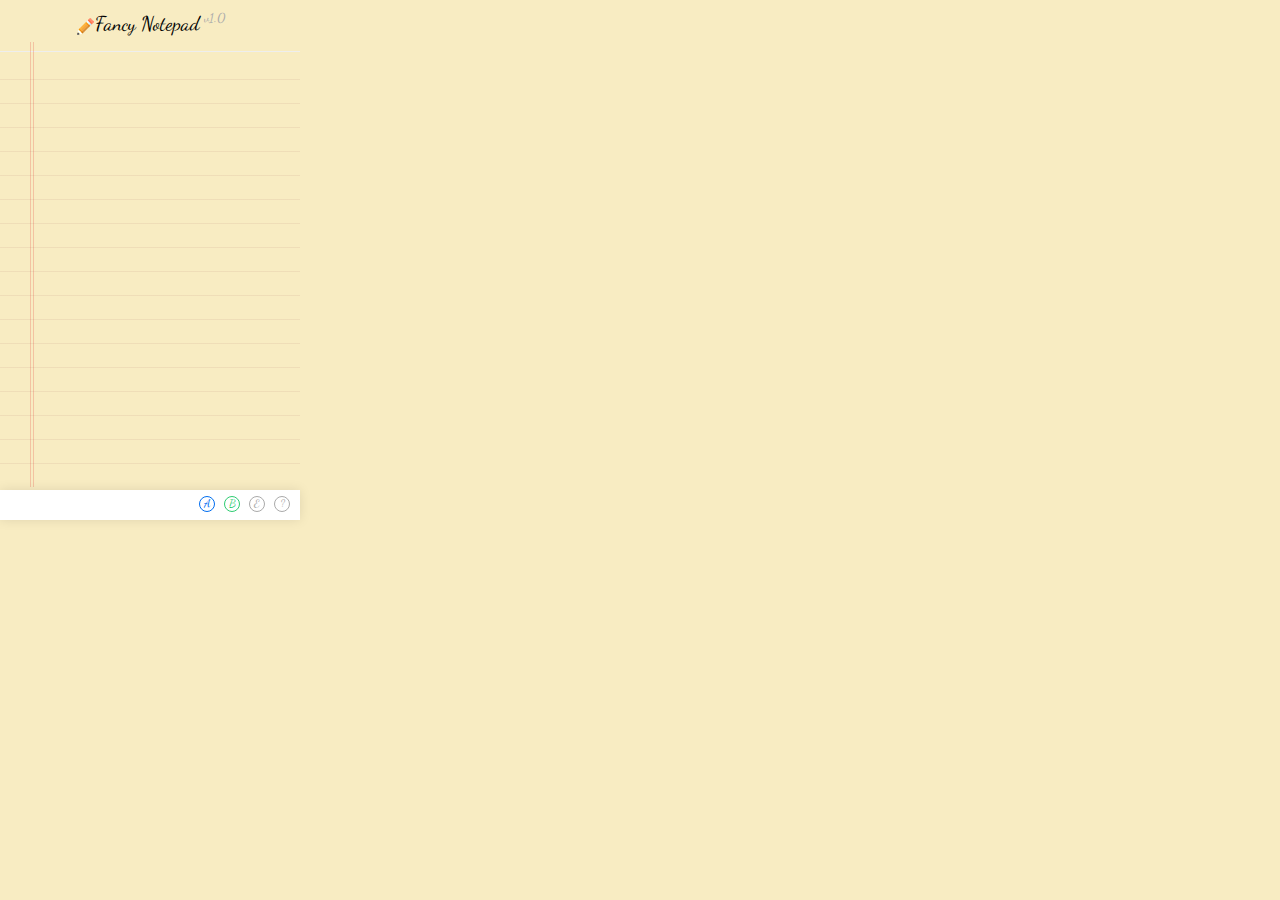
==== popup.html @ db7ff8cd "Add files via upload" ====
<!DOCTYPE html>
<html lang="en">
<head>
	<meta charset="UTF-8" />
	<title>Simple Notepad v3.2</title>
	<link rel="stylesheet" href="core.css" />
</head>
<body>
	<div id="wrapper">
		<h1><img src="icon.png" alt="">Fancy Notepad <sup>v1.0</sup></h1>
		<div id="pad">
			<textarea id="edit"></textarea>
		</div>
		<div id="baseBar">
			<span id="showLastUpdated"></span>
			<span id="autosaver"></span>
			
			<a href="https://chrome.google.com/webstore/detail/advanced-notepad/lfjjkejjcighooiohaacdhlgpbfoldca" target="_blank" id="newNotepad" title="Get Advanced Notepad">A</a>
			<a href="#" id="backupBtn" title="Backup/Restore Notes">B</a>
			<a href="#" id="exportBtn" title="Export">E</a>
			<a href="http://stackoverflow.com/users/1542290/mr-alien" target="_blank" id="developedBy" title="Developed By Vaibhav Mehta (Mr. Alien)"><span>?</span></a>
		</div>
	</div>
	<div class="backup-modal hide">
		<a href="#" class="close-backup-modal" title="Close Backup">
			<svg version="1.1" id="Capa_1" xmlns="http://www.w3.org/2000/svg" xmlns:xlink="http://www.w3.org/1999/xlink" x="0px" y="0px"
			 width="612px" height="612px" viewBox="0 0 612 612" style="enable-background:new 0 0 612 612;" xml:space="preserve">
			<path d="M420.501,218.79c-0.286-6.942-2.868-13.827-8.186-19.125c-5.297-5.298-12.183-7.898-19.125-8.186
				c-7.726-0.325-15.548,2.276-21.438,8.186L306,265.436l-65.752-65.771c-5.909-5.91-13.712-8.492-21.439-8.186
				c-6.942,0.287-13.827,2.869-19.125,8.186c-5.297,5.298-7.898,12.183-8.186,19.125c-0.325,7.727,2.276,15.529,8.186,21.439
				L265.436,306l-65.752,65.752c-5.91,5.909-8.492,13.713-8.186,21.438c0.287,6.942,2.869,13.828,8.186,19.125
				c5.298,5.298,12.183,7.899,19.125,8.186c7.727,0.325,15.53-2.275,21.439-8.186L306,346.564l65.771,65.771
				c5.91,5.909,13.713,8.491,21.439,8.186c6.942-0.287,13.827-2.869,19.125-8.186c5.298-5.298,7.898-12.183,8.186-19.125
				c0.325-7.727-2.276-15.529-8.186-21.439L346.564,306l65.751-65.752C418.226,234.339,420.826,226.536,420.501,218.79z M306,0
				C137.012,0,0,137.012,0,306s137.012,306,306,306s306-137.012,306-306S474.988,0,306,0z M306,554.625
				C168.912,554.625,57.375,443.088,57.375,306S168.912,57.375,306,57.375S554.625,168.912,554.625,306S443.088,554.625,306,554.625
				z"/ fill="#aaa">
		</svg>
		</a>

		<h4>Backup Data</h4>
		<div class="backup-data-wrapper">
			<div class="last-backedup-data">Last Backedup Data: <b><span>Never</span></b></div>
			<div class="backup-id">Last Backup ID: <b><span>-</span></b> <i style="display: block; font-size: 9px;">(use this ID to recover your data anytime)</i></div>
			<a href="#" id="backup-data-now">Backup Data Now</a>

			<div class="powered-by">
          Powered by&nbsp; <a href="https://jsonbin.io" target="_blank"><svg version="1.1" id="Layer_1" xmlns="http://www.w3.org/2000/svg" xmlns:xlink="http://www.w3.org/1999/xlink" x="0px" y="0px" viewBox="0 0 512.001 452.001" style="enable-background:new 0 0 512.001 512.001;" xml:space="preserve">
      <path d="M285.792,265.773 C285.792,207.056 333.391,159.457 392.108,159.457 C399.232,159.457 406.189,160.171 412.92,161.507 C415.884,151.288 417.499,140.495 417.499,129.32 C417.499,65.581 365.828,13.91 302.088,13.91 C256.675,13.91 217.417,40.158 198.581,78.295 C184.05,64.869 164.631,56.655 143.287,56.655 C98.269,56.655 61.774,93.15 61.774,138.168 C61.774,182.73 97.537,218.916 141.925,219.645 C141.469,219.653 141.018,219.679 140.561,219.679 C104.415,219.679 73.785,196.144 63.107,163.569 C33.829,177.451 13.577,207.269 13.577,241.823 L13.577,241.823 C13.577,289.634 52.336,328.393 100.147,328.393 L306.211,328.393 C293.38,310.827 285.792,289.191 285.792,265.773 Z" id="Shape" fill="#CEE8FA"></path>
      <g id="Group" fill="#2D527C">
        <path d="M484.618,189.504 C479.846,183.722 471.288,182.902 465.505,187.674 C459.721,192.448 458.903,201.004 463.675,206.787 C477.328,223.33 484.847,244.278 484.847,265.772 C484.847,316.909 443.244,358.511 392.108,358.511 C345.769,358.511 307.258,324.346 300.441,279.883 C300.44,279.871 300.438,279.86 300.436,279.848 C300.226,278.474 300.056,277.088 299.906,275.694 C299.868,275.34 299.835,274.985 299.801,274.63 C299.696,273.529 299.614,272.422 299.547,271.31 C299.524,270.915 299.495,270.521 299.478,270.126 C299.411,268.683 299.368,267.233 299.368,265.772 C299.368,214.635 340.971,173.033 392.107,173.033 C398.179,173.033 404.291,173.636 410.276,174.824 C417.185,176.194 423.997,172.054 425.96,165.289 C429.356,153.58 431.077,141.479 431.077,129.321 C431.077,58.197 373.214,0.334 302.089,0.334 C258.167,0.334 218.278,22.099 194.552,58.08 C179.35,48.325 161.631,43.078 143.286,43.078 C90.855,43.078 48.198,85.735 48.198,138.167 C48.198,143.97 48.717,149.698 49.731,155.294 C19.266,173.107 0,206.199 0,241.825 C0,297.046 44.926,341.972 100.147,341.972 L299.611,341.972 C321.619,368.641 354.912,385.668 392.109,385.668 C458.217,385.668 512.002,331.885 512.002,265.775 C512,237.987 502.276,210.9 484.618,189.504 Z M282.674,314.817 L100.147,314.817 C59.898,314.817 27.154,282.074 27.154,241.825 C27.154,218.556 38.434,196.768 56.761,183.146 C73.088,213.669 105.001,233.257 140.561,233.257 C140.986,233.257 141.408,233.245 141.83,233.23 L142.163,233.221 C149.569,233.092 155.506,227.048 155.502,219.64 C155.498,212.231 149.555,206.193 142.148,206.071 C105.315,205.464 75.351,175.003 75.351,138.168 C75.351,100.708 105.826,70.232 143.285,70.232 C160.414,70.232 176.779,76.638 189.366,88.267 C192.51,91.172 196.844,92.428 201.05,91.645 C205.26,90.866 208.855,88.146 210.752,84.307 C228.064,49.26 263.059,27.487 302.086,27.487 C358.237,27.487 403.92,73.169 403.92,129.32 C403.92,135.024 403.439,140.712 402.486,146.33 C399.028,146.03 395.562,145.878 392.105,145.878 C325.997,145.878 272.212,199.661 272.212,265.771 C272.212,266.819 272.226,267.865 272.253,268.906 C272.268,269.482 272.296,270.055 272.318,270.629 C272.336,271.082 272.348,271.537 272.371,271.989 C272.413,272.816 272.47,273.64 272.529,274.463 C272.543,274.65 272.552,274.839 272.566,275.026 C272.641,276.016 272.73,277.003 272.829,277.987 C272.83,277.997 272.83,278.007 272.832,278.017 C274.128,290.807 277.443,303.192 282.674,314.817 Z" id="Shape"></path>
        <path d="M354.5,256.670106 C354.5,262.22612 341,267.087633 341,267.087633 L341,274.03265 C341,274.03265 354.5,278.894163 354.5,284.450177 C354.5,293.4787 352.7,295.562205 350.9,304.590728 C348.2,319.175266 358.1,326.120283 367.1,326.120283 L386,326.120283 L386,312.230248 C386,312.230248 369.8,313.619251 369.8,305.28523 C369.8,299.034714 371.599999,299.034714 373.4,285.144679 C374.3,278.894163 368.9,274.03265 363.499999,270.560141 C368.9,267.087633 374.3,262.920622 373.4,256.670106 C370.7,242.780071 369.8,242.780071 369.8,236.529555 C369.8,228.195533 386,228.890035 386,228.890035 L386,215 L367.1,215 C357.2,215 348.2,221.945017 350.9,236.529555 C352.7,245.558078 354.5,247.641583 354.5,256.670106 Z" id="Shape"></path>
        <path d="M436.1,236.529555 C434.3,245.558078 432.5,247.641583 432.5,256.670106 C432.5,262.22612 446,267.087633 446,267.087633 L446,274.03265 C446,274.03265 432.5,278.894163 432.5,284.450177 C432.5,293.4787 434.3,295.562205 436.1,304.590728 C438.8,319.175266 428.9,326.120283 419.9,326.120283 L401,326.120283 L401,312.230248 C401,312.230248 417.2,313.619251 417.2,305.28523 C417.2,299.034714 415.400001,299.034714 413.6,285.144679 C412.7,278.894163 418.1,274.03265 423.500001,270.560141 C418.1,267.087633 412.7,262.920622 413.6,256.670106 C415.400001,242.780071 417.2,242.780071 417.2,236.529555 C417.2,228.195533 401,228.890035 401,228.890035 L401,215 L419.9,215 C429.8,215 438.8,221.945017 436.1,236.529555 Z" id="Shape"></path>
      </g>
    </svg> JSONbin.io</a>
        </div>
		</div>

		<h4>Restore Data <span class="recover-warning">(Warning: This will erase all your existing notepad data.)</span></h4>
		<div class="restore-data-wrapper">
			<input type="text" id="restoreId" placeholder="Add your Backup ID here">
			<button class="recover-btn">Recover</button>
			<div class="recover-err hide"></div>
			<div class="recover-suc hide"></div>
		</div>

	</div>
	<script src="jquery.min.js"></script>
	<script src="jquery.caret.js"></script>
	<script src="popup.js"></script>
</body>
</html>
---- core.css ----
@import url("https://fonts.googleapis.com/css?family=Dancing+Script");

:root {
  --font: "Dancing Script", Helvetica, Arial, sans-serif;
}

::-webkit-scrollbar {
    width: 5px;
}
 
::-webkit-scrollbar-track {
    -webkit-box-shadow: inset 0 0 6px rgba(0,0,0,0.3); 
    border-radius: 10px;
}
 
::-webkit-scrollbar-thumb {
    border-radius: 10px;
    -webkit-box-shadow: inset 0 0 6px rgba(0,0,0,0.5); 
}

* {
	margin: 0;
	padding: 0;
	outline: 0;
}

body {
	font-family: var(--font);
	width: 300px;
	height: 500px;
	font-size: 13px;
	font-weight: 300;
	padding: 10px 0;
	background-color: #F8ECC2;
	position: relative;
}

h1 {
	font-weight: 300;
	font-size: 20px;
	text-align: center;
	padding-bottom: 15px;
	border-bottom: 1px solid #eee;
}

h2 {
	font-weight: 300;
	font-size: 15px;
	padding: 10px;
	padding-top: 5px;
}

sup {
	font-size: 13px;
	color: #aaa;
	font-weight: 500;
}

h1 img {
	vertical-align: middle;
}

a {
	color: inherit;
	text-decoration: none;
}

#wrapper {
	height: 100%;
	width: 100%;
}

#pad {
  position: relative;
  background-image: -webkit-linear-gradient(top, hsla(0,0%,0%,0) 0%, hsla(0,0%,0%,0) 95%, hsla(0,25%,50%,.1) 95%, hsla(0,25%,50%,.1) 100%);
  background-position: 50% 18px;
  background-repeat: repeat;
  background-size: 24px 24px;
  padding: 0 0 15px 0;
	width: 100%;
	top: 10px;
	height: calc(100% - 90px);
}

#edit {
	width: 245px;
	margin-right: 10px;
	float: right;
	font: 14px/24px Open Sans;
	height: 100%;
	overflow-y: auto;
	overflow-x: hidden;
	background-color: transparent;
	border: 0;
	resize: none;
	margin-top: -1px;
}

#pad:after {
  border-left: 1px solid hsla(0,75%,50%,.2);
  border-right: 1px solid hsla(0,75%,50%,.2);
  bottom: 0;
  content: '';
  left: 30px;
  position: absolute;
  top: -20px;
  width: 2px;
}

#autosaver {
	color: #0a0;
	position: absolute;
	right: 10px;
	top: 5px;
}

#baseBar {
	position: absolute;
	bottom: 0;
	height: 30px;
	width: 100%;
	background-color: #fff;
  box-shadow: 0 0 12px rgba(0,0,0,.1);
}

#developedBy {
	font-size: 11px;
	color: #aaa;
	font-weight: 500;
	position: absolute;
	top: 6px;
	right: 10px;
	border: 1px solid #aaa;
	height: 14px;
	width: 14px;
	border-radius: 50%;
	text-align: center;
	line-height: 14px;
}

#exportBtn {
	font-size: 11px;
	color: #aaa;
	font-weight: 500;
	position: absolute;
	top: 6px;
	right: 35px;
	border: 1px solid #aaa;
	height: 14px;
	width: 14px;
	border-radius: 50%;
	text-align: center;
	line-height: 14px;
}

#backupBtn {
  font-size: 11px;
  color: #2ecc71;
  font-weight: 500;
  position: absolute;
  top: 6px;
  right: 60px;
  border: 1px solid #2ecc71;
  height: 14px;
  width: 14px;
  border-radius: 50%;
  text-align: center;
  line-height: 14px;
}

#newNotepad {
  font-size: 11px;
  color: #006DF0;
  font-weight: 500;
  position: absolute;
  top: 6px;
  right: 85px;
  border: 1px solid #006DF0;
  height: 14px;
  width: 14px;
  border-radius: 50%;
  text-align: center;
  line-height: 14px;
}

#showLastUpdated {
	font-size: 11px;
	color: #aaa;
	font-weight: 500;
	position: absolute;
	top: 8px;
	left: 10px;
	text-align: center;
	line-height: 14px;
}

.backup-modal {
  position: absolute;
  z-index: 2;
  background-color: #fff;
  height: calc(100% - 40px);
  width: 100%;
  bottom: 0;
  box-sizing: border-box;
  padding: 0 10px;
  padding-top: 20px;
  font-size: 12px;
}

.close-backup-modal svg {
  max-width: 15px;
  max-height: 15px;
  position: absolute;
  right: 20px;
  top: 10px;
}

.hide {
  display: none !important;
}

.backup-modal h4 {
  font-size: 12px;
  font-weight: 600;
  color: #515151;
  text-transform: uppercase;
  margin-top: 20px;
}

#backup-data-now {
  margin-top: 10px;
  display: inline-block;
  color: #2ecc71;
  font-weight: 400;
}

#restoreId {
  padding: 5px;
  border-radius: 3px;
  margin-top: 5px;
  -webkit-appearance: none;
  border: 1px solid #ddd;
  width: 75%;
}

#restoreId:focus {
  border-color: #aaa;
}

#restoreId::-webkit-input-placeholder {
  color: #ccc;
}

.recover-btn {
  -webkit-appearance: none;
  border: 1px solid #2ecc71;
  padding: 4px;
  font-family: inherit;
  background-color: transparent;
  border-radius: 3px;
  cursor: pointer;
  color: #2ecc71;
  font-weight: 400;
}

.recover-err {
  color: tomato;
  font-weight: 400;
  padding: 2px;
  font-size: 10px;
}

.recover-warning {
  color: tomato;
  font-size: 9px;
  display: block;
  font-weight: 400;
}

.recover-suc {
  color: #2ecc71;
  font-size: 9px;
  display: block;
  font-weight: 400;
}

.advanced-notepad-ext {
  position: absolute;
  font-size: 10px;
  background-color: #fff;
  box-shadow: 0 0 3px rgba(0,0,0,.5);
  background-color: #fff;
  width: 80%;
  transform: translateX(-50%);
  left: 50%;
  z-index: 1;
  padding: 10px;
  border-radius: 3px;
  padding-right: 20px;
}

.advanced-notepad-ext a {
  color: #3482e6;
  font-weight: 400;
}

#close-notification svg {
  max-width: 15px;
  position: absolute;
  right: 5px;
  top: 5px;
}

.powered-by {
  color: #aaa;
  font-size: 10px;
  font-weight: 300;
  position: absolute;
  bottom: 10px;
  right: 40px;
  white-space: nowrap;
}

.powered-by svg {
  max-width: 20px;
  vertical-align: middle;
}

.powered-by a {
  color: #2d527c;
}

.powered-by a:hover {
  color: #2872cc;
}
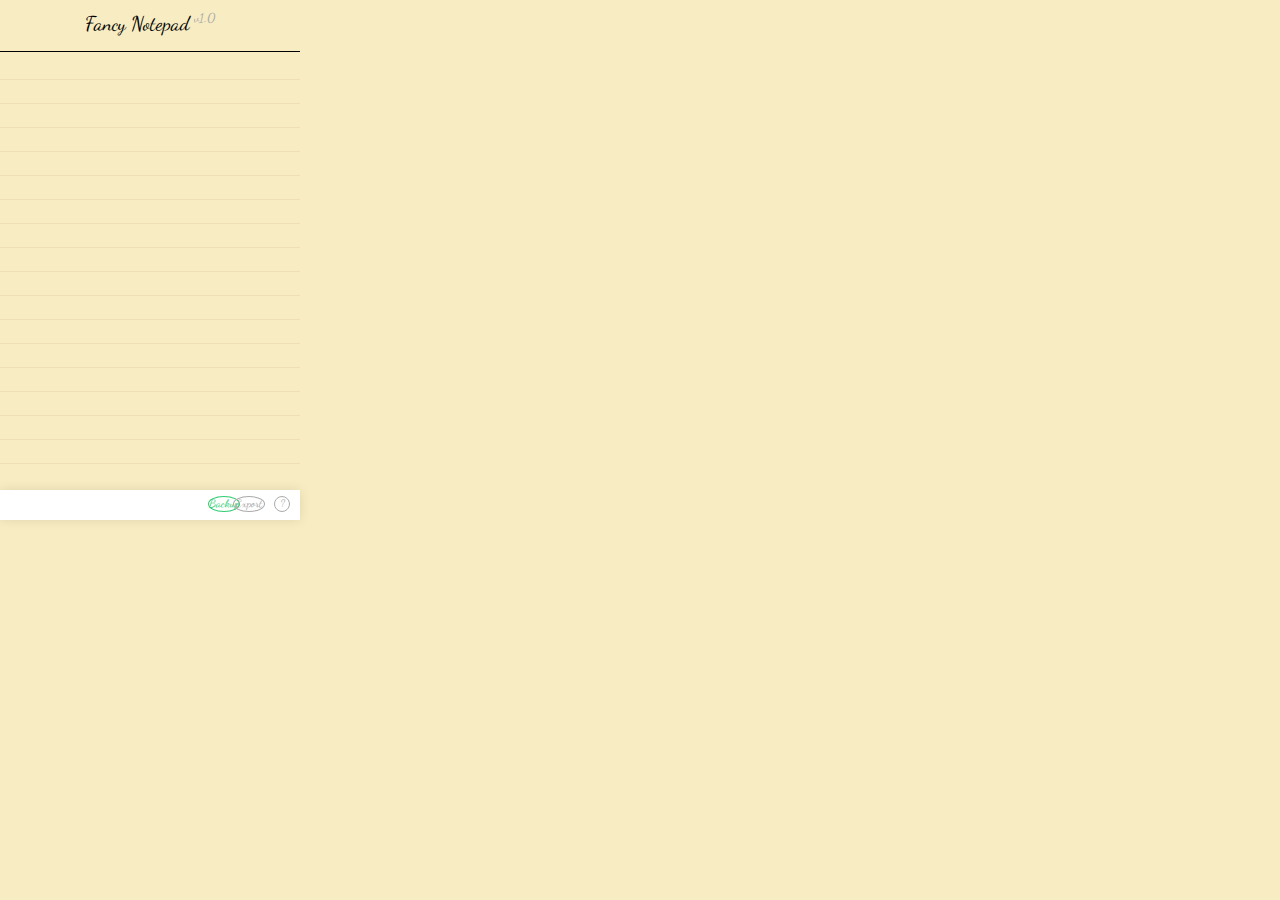
==== commit 91bc1f11: "Add files via upload" ====
--- a/popup.html
+++ b/popup.html
@@ -2,12 +2,12 @@
 <html lang="en">
 <head>
 	<meta charset="UTF-8" />
-	<title>Simple Notepad v3.2</title>
+	<title>Fancy Notepad v1.0</title>
 	<link rel="stylesheet" href="core.css" />
 </head>
 <body>
 	<div id="wrapper">
-		<h1><img src="icon.png" alt="">Fancy Notepad <sup>v1.0</sup></h1>
+		<h1>Fancy Notepad <sup>v1.0</sup></h1>
 		<div id="pad">
 			<textarea id="edit"></textarea>
 		</div>
@@ -15,10 +15,9 @@
 			<span id="showLastUpdated"></span>
 			<span id="autosaver"></span>
 			
-			<a href="https://chrome.google.com/webstore/detail/advanced-notepad/lfjjkejjcighooiohaacdhlgpbfoldca" target="_blank" id="newNotepad" title="Get Advanced Notepad">A</a>
-			<a href="#" id="backupBtn" title="Backup/Restore Notes">B</a>
-			<a href="#" id="exportBtn" title="Export">E</a>
-			<a href="http://stackoverflow.com/users/1542290/mr-alien" target="_blank" id="developedBy" title="Developed By Vaibhav Mehta (Mr. Alien)"><span>?</span></a>
+			<a href="#" id="backupBtn" title="Backup/Restore Notes">Backup</a>
+			<a href="#" id="exportBtn" title="Export">Export</a>
+			<a href="https://github.com/bridnap" target="_blank" id="developedBy" title="Written by bridnap"><span>?</span></a>
 		</div>
 	</div>
 	<div class="backup-modal hide">
--- a/core.css
+++ b/core.css
@@ -40,7 +40,7 @@
 	font-size: 20px;
 	text-align: center;
 	padding-bottom: 15px;
-	border-bottom: 1px solid #eee;
+	border-bottom: 1px solid #000;
 }
 
 h2 {
@@ -83,7 +83,7 @@
 }
 
 #edit {
-	width: 245px;
+	width: 275px;
 	margin-right: 10px;
 	float: right;
 	font: 14px/24px Open Sans;
@@ -96,17 +96,6 @@
 	margin-top: -1px;
 }
 
-#pad:after {
-  border-left: 1px solid hsla(0,75%,50%,.2);
-  border-right: 1px solid hsla(0,75%,50%,.2);
-  bottom: 0;
-  content: '';
-  left: 30px;
-  position: absolute;
-  top: -20px;
-  width: 2px;
-}
-
 #autosaver {
 	color: #0a0;
 	position: absolute;
@@ -147,7 +136,7 @@
 	right: 35px;
 	border: 1px solid #aaa;
 	height: 14px;
-	width: 14px;
+	width: 30px;
 	border-radius: 50%;
 	text-align: center;
 	line-height: 14px;
@@ -162,7 +151,7 @@
   right: 60px;
   border: 1px solid #2ecc71;
   height: 14px;
-  width: 14px;
+  width: 30px;
   border-radius: 50%;
   text-align: center;
   line-height: 14px;
@@ -284,26 +273,6 @@
   font-weight: 400;
 }
 
-.advanced-notepad-ext {
-  position: absolute;
-  font-size: 10px;
-  background-color: #fff;
-  box-shadow: 0 0 3px rgba(0,0,0,.5);
-  background-color: #fff;
-  width: 80%;
-  transform: translateX(-50%);
-  left: 50%;
-  z-index: 1;
-  padding: 10px;
-  border-radius: 3px;
-  padding-right: 20px;
-}
-
-.advanced-notepad-ext a {
-  color: #3482e6;
-  font-weight: 400;
-}
-
 #close-notification svg {
   max-width: 15px;
   position: absolute;
